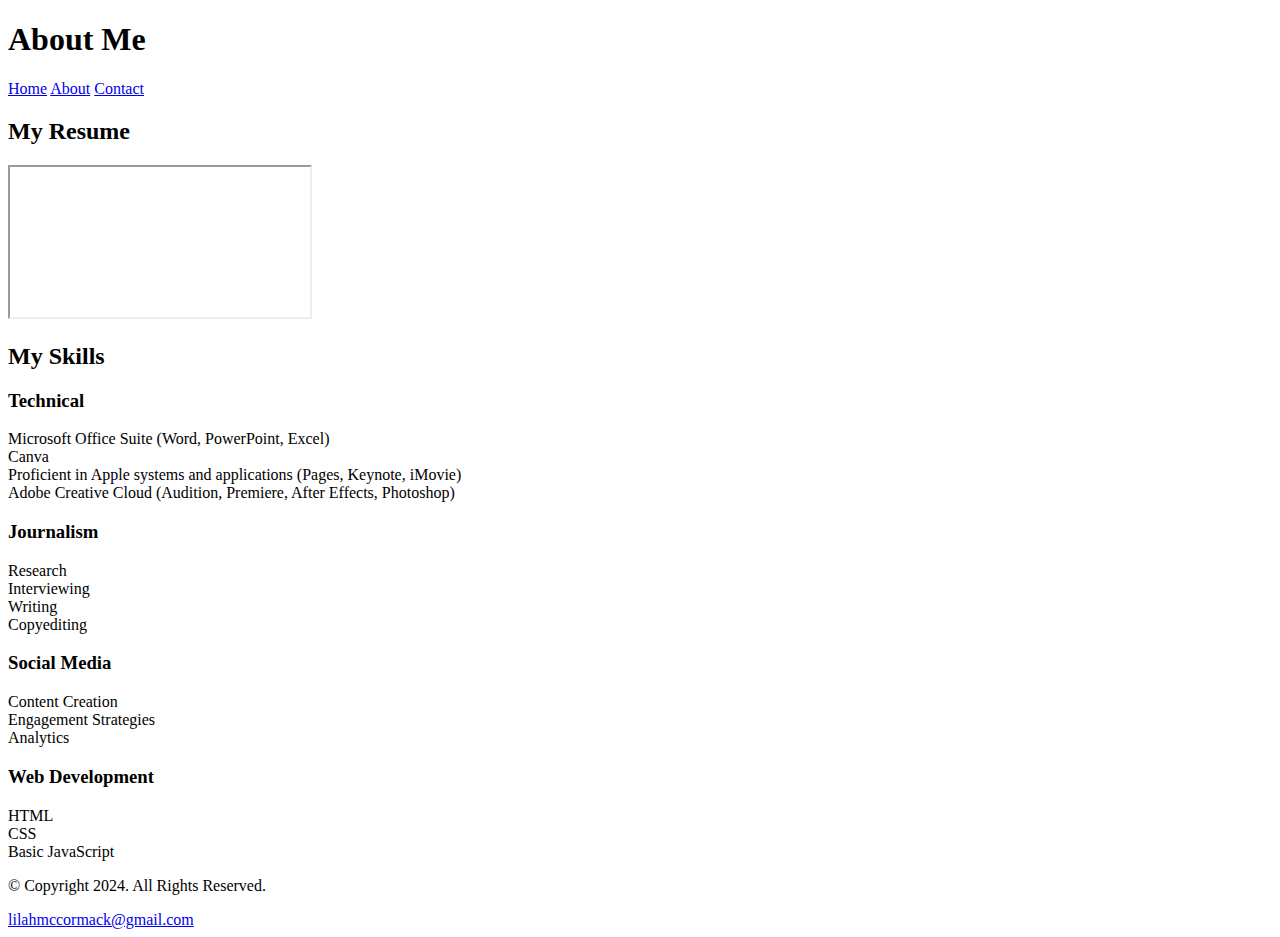
==== about.html @ 43b20d2f "home" ====
<!DOCTYPE html>
<html lang="en">
<head>
    <meta charset="UTF-8">
    <title>Lilah McCormack - Portfolio</title>
</head>

<body>
    <header>
        <h1>About Me</h1>
    </header>
    <nav>
        <a href="index.html">Home</a>
        <a href="about.html">About</a>
        <a href="contact.html">Contact</a>
    </nav>

    <main>
        <!-- place about me bio here -->
        <h2> My Resume</h2>
        <iframe src="https://docs.google.com/document/d/e/2PACX-1vR9Y87Epku9it57nSxUMfjSofmiMbLUyw4fWc51V9t15-2C62O0XJOlHgAM5MSGAA/pub?embedded=true"></iframe>
        <h2> My Skills </h2>
        <h3>Technical</h3>
        <li>Microsoft Office Suite (Word, PowerPoint, Excel)</li>
        <li>Canva</li>
        <li>Proficient in Apple systems and applications (Pages, Keynote, iMovie)</li>
        <li>Adobe Creative Cloud (Audition, Premiere, After Effects, Photoshop)</li>
        <h3>Journalism</h3>
        <li>Research</li>
        <li>Interviewing</li>
        <li>Writing</li>
        <li>Copyediting</li>
        <h3>Social Media</h3>
        <li>Content Creation</li>
        <li>Engagement Strategies</li>
        <li>Analytics</li>
        <h3>Web Development</h3>
        <li>HTML</li>
        <li>CSS</li>
        <li>Basic JavaScript</li>
    </main>

    <footer>
        <p>&copy; Copyright 2024. All Rights Reserved.</p>
        <a href="mailto:lilahmccormack@gmail.com">lilahmccormack@gmail.com</a>
    </footer>

</body>
</html>
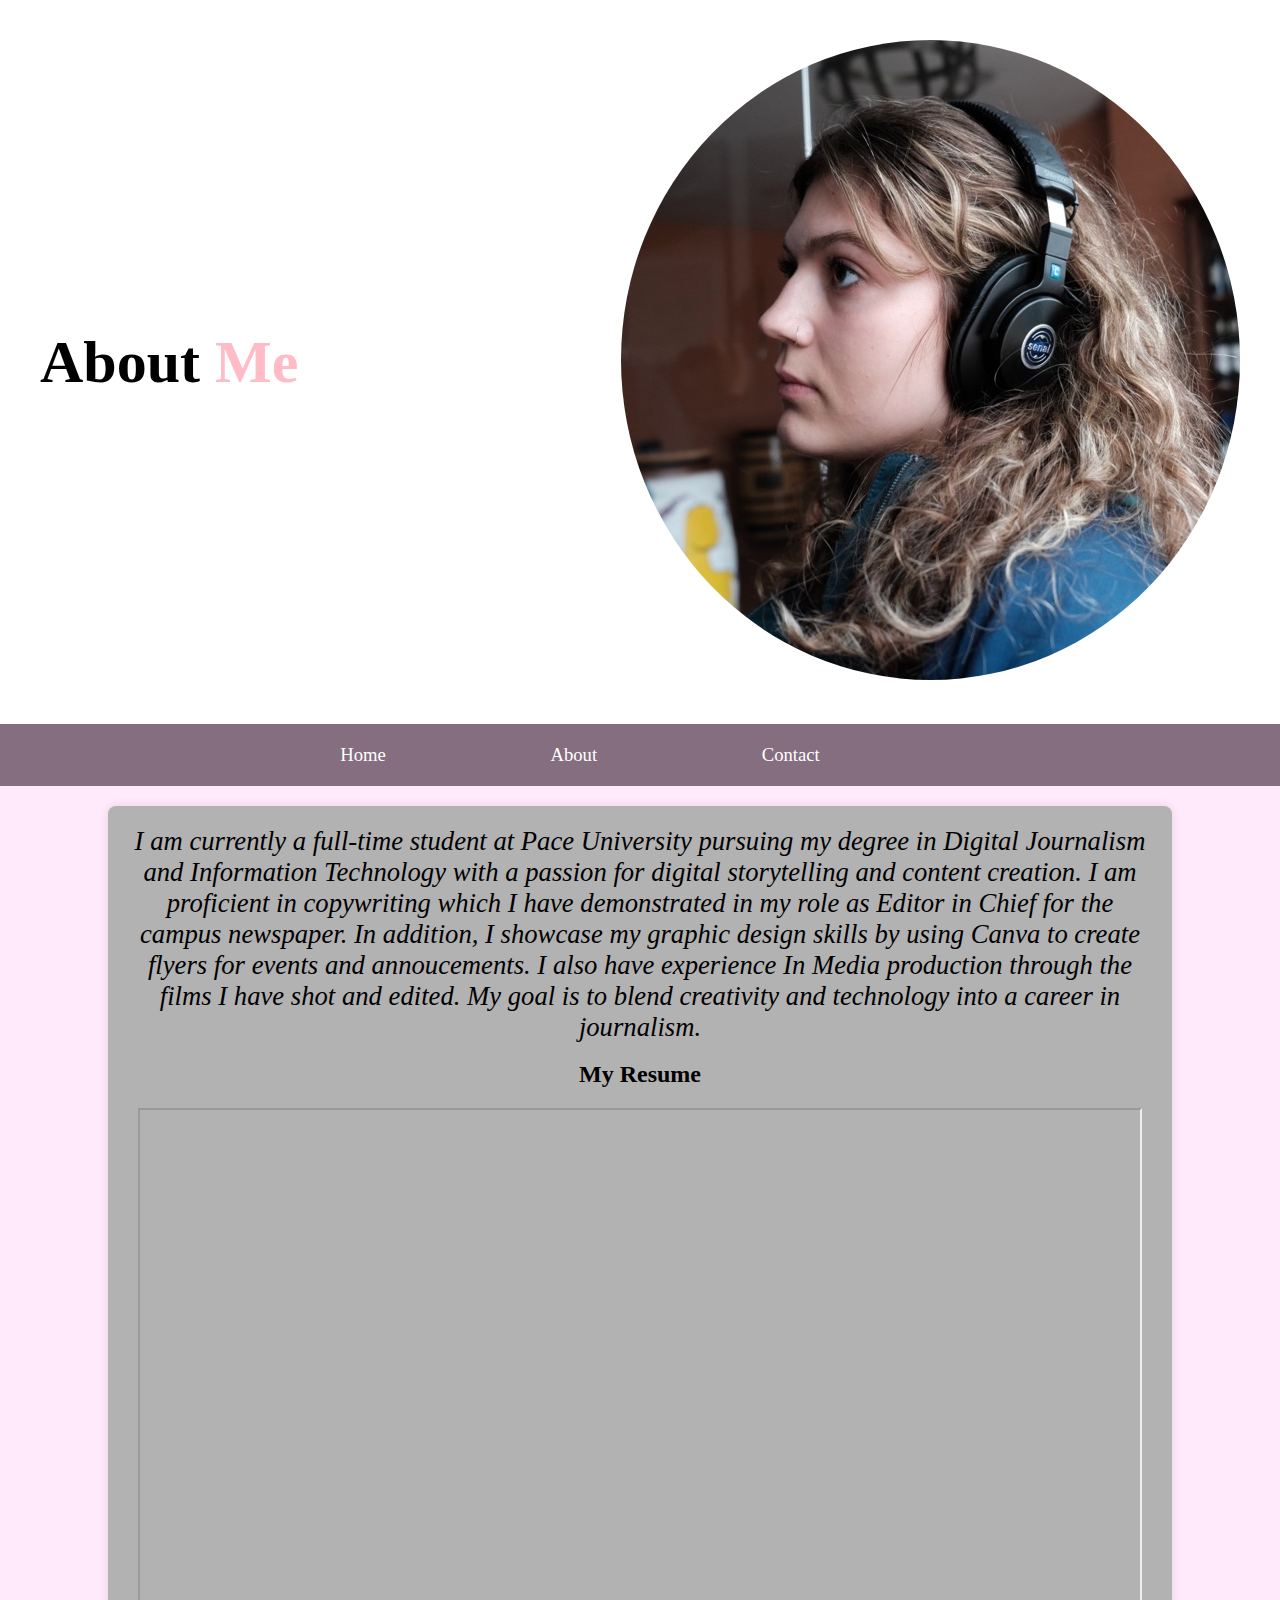
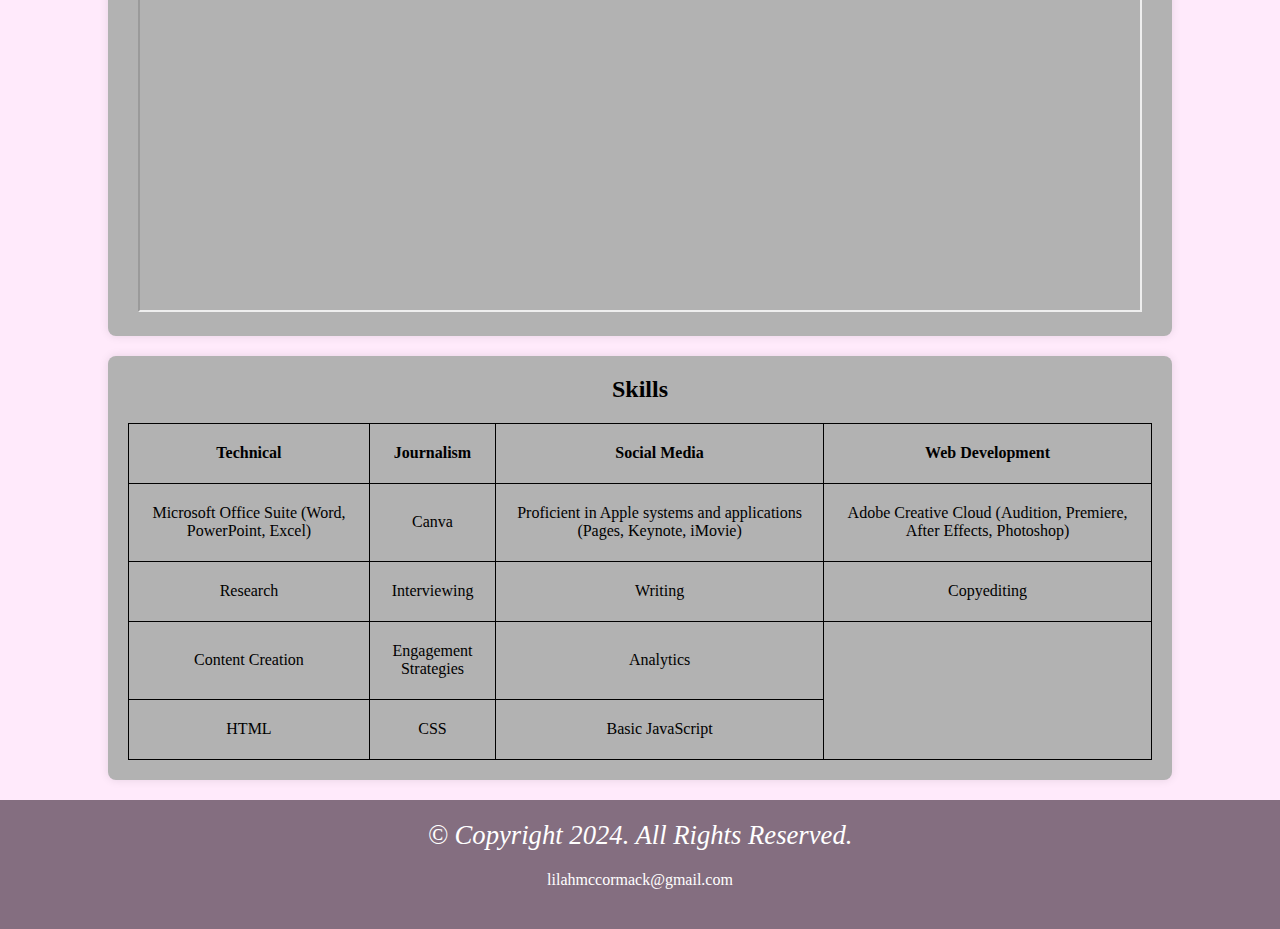
==== commit afd8218a: "finish" ====
--- a/about.html
+++ b/about.html
@@ -2,48 +2,83 @@
 <html lang="en">
 <head>
     <meta charset="UTF-8">
-    <title>Lilah McCormack - Portfolio</title>
+    <link rel="stylesheet" href="styles.css">
+    <title>Lilah McCormack - About</title>
 </head>
-
 <body>
     <header>
-        <h1>About Me</h1>
+    <header class="header-container">
+        <div class="header-text">
+        <h2>About <span class="highlight">Me</h2></span>
+        </div>
+        <div class="header-image">
+            <img src="images/lilahcam2.jpeg" alt="Lilah McCormack">
+        </div>
     </header>
     <nav>
-        <a href="index.html">Home</a>
-        <a href="about.html">About</a>
-        <a href="contact.html">Contact</a>
+        <ul>
+            <li><a href="index.html">Home</a></li>
+            <li><a href="about.html">About</a></li>
+            <li><a href="contact.html">Contact</a></li>
+        </ul>
     </nav>
+    <div class="container">
+    <main>
+        <p>I am currently a full-time student at Pace University pursuing my degree in Digital Journalism and Information Technology with a passion for digital 
+            storytelling and content creation. I am proficient in copywriting which I have demonstrated in my role as Editor in 
+            Chief for the campus newspaper. In addition, I showcase my graphic design skills by using Canva to 
+            create flyers for events and annoucements. I also have experience In Media production through the films 
+            I have shot and edited. My goal is to blend creativity and technology into a career in journalism. </p>
+            <br>
+    <h2 class="section-header">My Resume</h2>
 
-    <main>
-        <!-- place about me bio here -->
-        <h2> My Resume</h2>
-        <iframe src="https://docs.google.com/document/d/e/2PACX-1vR9Y87Epku9it57nSxUMfjSofmiMbLUyw4fWc51V9t15-2C62O0XJOlHgAM5MSGAA/pub?embedded=true"></iframe>
-        <h2> My Skills </h2>
-        <h3>Technical</h3>
-        <li>Microsoft Office Suite (Word, PowerPoint, Excel)</li>
-        <li>Canva</li>
-        <li>Proficient in Apple systems and applications (Pages, Keynote, iMovie)</li>
-        <li>Adobe Creative Cloud (Audition, Premiere, After Effects, Photoshop)</li>
-        <h3>Journalism</h3>
-        <li>Research</li>
-        <li>Interviewing</li>
-        <li>Writing</li>
-        <li>Copyediting</li>
-        <h3>Social Media</h3>
-        <li>Content Creation</li>
-        <li>Engagement Strategies</li>
-        <li>Analytics</li>
-        <h3>Web Development</h3>
-        <li>HTML</li>
-        <li>CSS</li>
-        <li>Basic JavaScript</li>
+    <div class="resume">
+        <iframe src="https://docs.google.com/document/d/e/2PACX-1vR9Y87Epku9it57nSxUMfjSofmiMbLUyw4fWc51V9t15-2C62O0XJOlHgAM5MSGAA/pub?embedded=true" width="1000" height="800"></iframe>
+    </div>
+</div>
+    <div class="container">
+    <h2 class="section-header">Skills</h2>
+    <table>
+        <tr>
+            <th>Technical</th>
+            <th>Journalism</th>
+            <th>Social Media</th>
+            <th>Web Development</th>
+        </tr>
+
+        <tr>
+            <td>Microsoft Office Suite (Word, PowerPoint, Excel)</td>
+            <td>Canva</td>
+            <td>Proficient in Apple systems and applications (Pages, Keynote, iMovie)</td>
+            <td>Adobe Creative Cloud (Audition, Premiere, After Effects, Photoshop)</td>
+        </tr>
+
+        <tr>
+            <td>Research</td>
+            <td>Interviewing</td>
+            <td>Writing</td>
+            <td>Copyediting</td>
+        </tr>
+
+        <tr>
+            <td>Content Creation</td>
+            <td>Engagement Strategies</td>
+            <td>Analytics</td>
+        </tr>
+
+        <tr>
+            <td>HTML</td>
+            <td>CSS</td>
+            <td>Basic JavaScript</td>
+        </tr>
+        </table>
+    </div> 
+</div>
+</div>
     </main>
-
     <footer>
         <p>&copy; Copyright 2024. All Rights Reserved.</p>
         <a href="mailto:lilahmccormack@gmail.com">lilahmccormack@gmail.com</a>
     </footer>
-
 </body>
 </html>--- a/styles.css
+++ b/styles.css
@@ -0,0 +1,189 @@
+/* Reset default margin and padding */
+body, h1, h2, h3, p, ul, li {
+    margin: 0;
+    padding: 0;
+    box-sizing: border-box;
+}
+
+body {
+    font-family: serif;
+    background-color: #ffeafb;
+    margin: 0;
+    padding: 0;
+}
+
+p {
+    font-style: oblique;
+    font-size: 20pt;
+}
+
+h1 {
+    text-align: left;
+}
+
+.header-container {
+    position:static;
+    top: 0;
+    background-color: #fff;
+    z-index: 2;
+    padding: 40px;
+    display: flex;
+    justify-content: space-between;
+    align-items: center;
+}
+
+.header-text {
+    font-size: 40px;
+}
+
+.header-text h1 {
+    font-size: 30px;
+    margin: 0;
+}
+
+.highlight {
+    color: rgb(255, 187, 198);
+}
+
+.header-image {
+    margin-left: auto;
+}
+
+nav {
+    text-align: center;
+    position: sticky;
+    top: 0;
+    width: 100%;
+    background-color: #846e80;
+    z-index: 100;
+}
+
+ul {
+    list-style-type: none;
+    margin: 0;
+    padding: 0;
+    font-size: 14pt;
+}
+
+li {
+    display: inline-block;
+    margin-right: 90pt;
+}
+
+a {
+    display: inline-block;
+    padding: 20px;
+    color: #fff;
+    text-decoration: none;
+}
+
+/* Hover effect for navigation links */
+a:hover {
+    background-color: rgb(255, 187, 198);
+}
+
+/* Main content container */
+.container {
+    width: 80%;
+    margin: 20px auto;
+    padding: 20px;
+    background-color: #b2b2b2;
+    border-radius: 8px;
+    box-shadow: 0 0 10px rgba(0,0,0,0.1);
+    overflow: hidden; /* Clear floats */
+}
+
+/* Section header */
+.section-header {
+    text-align: center;
+    margin-bottom: 20px;
+}
+
+/* Video content */
+.video-content {
+    width: 48%; /* Two-column grid */
+    margin: 0 1%;
+    float: left;
+    box-sizing: border-box;
+}
+
+.media-content {
+    width: 48%; /* Two-column grid */
+    margin: 0 1%;
+    float: left;
+    box-sizing: border-box;
+}
+
+img {
+    border-radius: 50%;
+}
+
+table {
+    border: 1px solid #000;
+    border-collapse: collapse;
+    margin: 0 auto;
+    width: 100%;
+}
+
+caption {
+    font-size: 1.5em;
+    font-weight: bold;
+    padding: 1%;
+}
+
+td, th {
+    border: 1px solid #000;
+    padding: 2%;
+}   
+
+footer {
+    background-color: #846e80;
+    color: #fff;
+    text-align: center;
+    padding: 20px 0;
+}
+
+@media (max-width: 768px) {
+    /* Responsive styles */
+    .video-content {
+        width: 100%; /* Full width on smaller screens */
+        margin: 0; /* No margin on smaller screens */
+    }
+}
+
+/* CSS for Featured Writing section */
+.container {
+    text-align: center; /* Center align the writing section */
+}
+
+.featured-writing {
+    margin-top: 50px; /* Add some space between video and writing sections */
+}
+
+.featured-writing h2 {
+    margin-bottom: 20px; /* Add spacing below section header */
+    font-size: 24px; /* Adjust font size */
+}
+
+.writing-links {
+    display: flex;
+    justify-content: center;
+    flex-wrap: wrap; /* Allow items to wrap if necessary */
+    gap: 20px; /* Add space between writing links */
+}
+
+.writing-links a {
+    display: inline-block;
+    margin-bottom: 20px; 
+    text-decoration: none;
+    color: #333;
+}
+
+.writing-links img {
+    display: block;
+    width: 200px;
+    height: auto; 
+    border-radius: 50%;
+    box-shadow: rgb(255, 187, 198);
+    transition: transform 0.3s ease-in-out; 
+}
